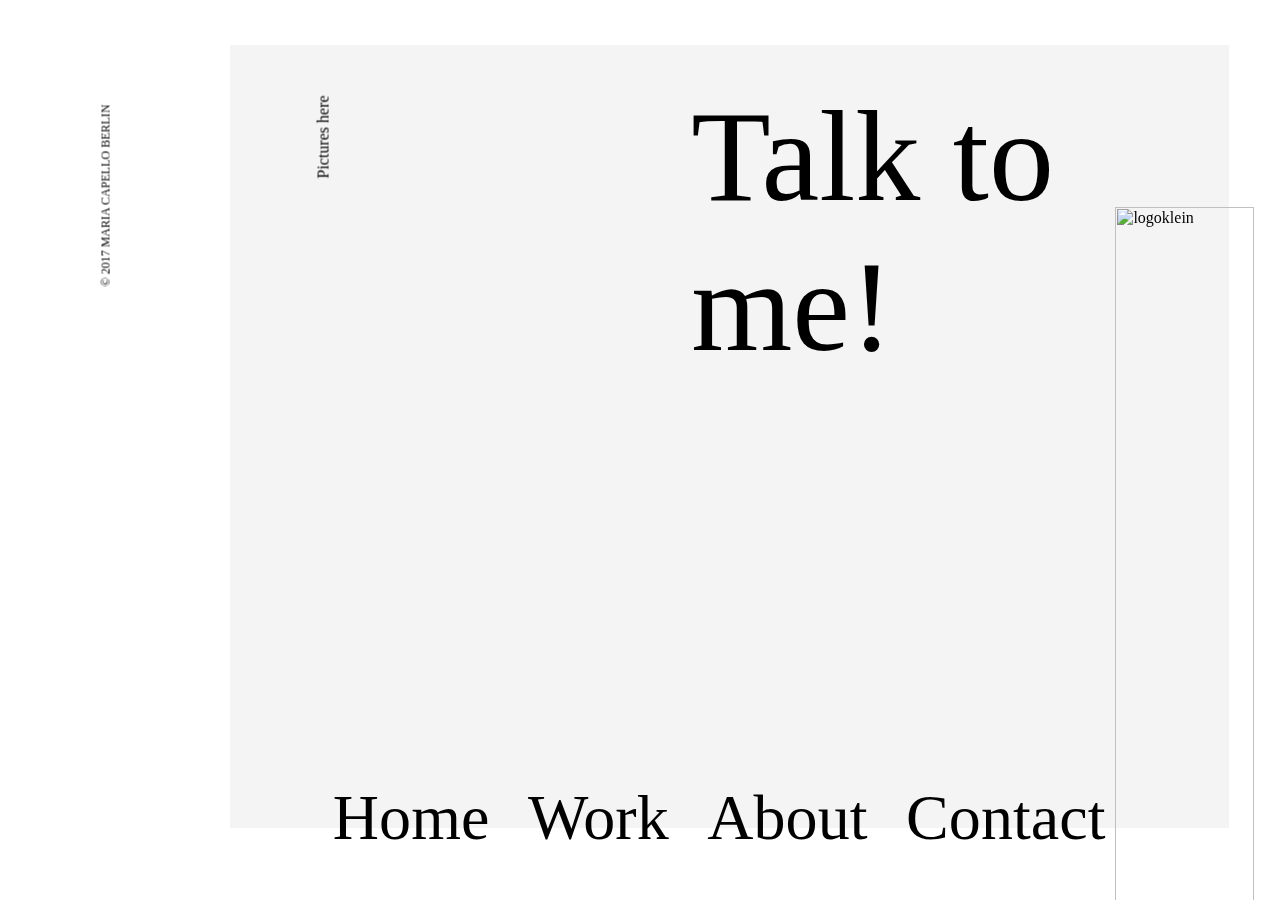
==== contact.html @ 4297d745 "commit" ====
<html>
<head>
  <meta charset="utf-8">
  <title>Maria Gabriela Capello</title>
  <link href="css/stylesheet.css" rel="stylesheet" type="text/css" />
  <meta content="width=device-width, initial-scale=1.0, maximum-scale=1.0, user-scalable=0" name="viewport">
<!--  <script language="javascript" type="text/javascript" src="script.js"> -->
</head>
<body>

<!-- Copy rihts-->
<p class="Copyrights">© 2017 MARIA CAPELLO BERLIN</p>

<!-- background box -->
<div class="background">

</div>

<!-- logo bild -->

<img class="Smalllogo"src="logo klein.svg" alt="logoklein">


<!-- navigation -->
<ul class="navigation">
  <li class="Home">
    <a href="index.html">Home</a>
  </li>
  <li>
    <a href="work.html">Work</a>
  </li>
  <li>
    <a href="about.html">About</a>
  </li>
  <li>
    <a href="contact.html">Contact</a>
  </li>
</ul>

  <!-- links -->
<div class="mail">
  <a href="mailto:gcapello2cs@gmail.com"> Talk to me! </a>
</div>

<div class="carbonmade">
  <a href="https://mgcapellows.carbonmade.com/"> Pictures here </a>
</div>



<body>
</html>
---- css/stylesheet.css ----
body {
  background: #FFFFFF;
}

h1 {
  color: #69D6D1;
  font-family: "Avenir", Helvetica, Arial, sans-serif;
  font-size: 80px;
}

h3 {
  font-family: "Avenir", Helvetica, Arial, sans-serif;
}

.cvbox {
  margin-left: 162px;
}

.cvlist {
  list-style: none;
  font-family: "Avenir", Helvetica, Arial, sans-serif;
margin-left: 300px
}

.cvlist li {
  margin: 0 0 0 100px;
}

.cvlist li .cvtime {
  width:101px;
  display: inline-block;
  color: grey;
}
.cvlist li .cvdesc {
  font-weight: lighter;
  color: black;
  display: inline-block;
  margin-right: 300px
}

blockquote{
  font-family: "Avenir", Helvetica, Arial, sans-serif;
}

 /*a {
  font-family: "Avenir", Helvetica, Arial, sans-serif;
  font-size: 31px;
  color: #69D6D1;
  font-weight: bolder;
} */


/*  PORTFOLIO */



.background {
/* Rectangle: */
background: #F4F4F4;
height: 87vh;
width: 78vw;
position: fixed;
top: 5vh;
left: 18vw;
z-index: -1;

}

body{
  margin: 0;
}


ul
 {
  font-family: ProximaNova-Regular;
  font-size: 5vw;
  color: #000000;
  letter-spacing: 0.08px;
  list-style-type: none;

  position: fixed;
  bottom: 5vh;
  left: 26vw;
  padding: 0;
  margin: 0;
  z-index: 8;


}

li{
  margin-right: 3vw;
  float: left;
}

.Copyrights {
  /* © 2017 MARIA CAPELLO: */
  transform: rotate(-90deg) translateX(-71px) translateY(-87px);
  font-family: ProximaNova-Light;
  font-size: 12px;
  color: #000000;
  letter-spacing: 0.01px;
  position: fixed;
  top: 13vh;
  left: 8vw;
  margin: 0;
  z-index: 2;

}



.Biglogo {
  position: fixed;
  z-index: 5;
  top:31vh;
  right: 2vw;
  height: 47vh;
  width: 279px;
}


 /* logo small */


.Smalllogo{

  position: fixed;
  top: 39vh;
  top: 23vh;
  right: 2vw;
  height: 92vh;
  width: 139px;
  z-index: 5;
}

a{
  color: black;
  text-decoration: none;
}

.perspective1 {
  width: 700px;
  height: 530px;
  position:relative;
  z-index: 1;
  left:50%;
  margin-left: -350px;
  margin-top:5vh;
  margin-bottom: 300px;
  background-color:
}

.perspective2 {
  width: 700px;
  height: 530px;
  position:relative;
  z-index: 1;
  left:50%;
  margin-left: -350px;
  margin-bottom: 300px;
  background-color:

}

.perspective3 {
  width: 700px;
  height: 530px;
  position:relative;
  z-index: 1;
  left:50%;
  margin-left: -350px;
  background-color:

}
.imagebox {
   overflow-y: hidden;
   overflow-x: auto;
   width: 600px;
   height: 100%;
   float: right;
   position: absolute;
   left: 330px;

}

.imagebox2 {
overflow-y:  hidden;
overflow-x: auto;
width: 300px;
height:100%;
float:right;

}
.imagebox3 {
overflow-y:  hidden;
overflow-x: auto;
width: 300px;
height: 100%;
float:right;

}

.description{
float:left;
width: 200px;
font-size: 20pt;
font-family: ProximaNova-Light;
color: #000000;
letter-spacing: 0.01px;
margin: 0;

}

.imgscroll {
  width:  2430px;
}

.imgscroll2 {
  width: 2055px;

}

.imgscroll3 {
  width: 1526px;
}

#perspective1 .imagebox img {
  width: 600px;
  margin-right: 6px;
}
#perspective1 .imagebox img:nth-child(4){
  margin-right: 0;
}

#perspective2 .imagebox2 img {
  height:400px;
  margin-right: 6px;
}
#perspective2 .imagebox2 img:nth-child(6){
  margin-right: 0;
}


#perspective3 .imagebox3 img {
  height:400px;
  margin-right: 6px;
}

#perspective3 .imagebox3 img:nth-child(5){
  margin-right: 0;
}

#perspective3 .imagebox3 .imgscroll3 img:nth-child(3) {
  margin-right: 6px;
  width: 300px;
  height: 274px;
}

.scrollword{
  position: fixed;
  bottom: 21vh;
  left: 44vw;
  font-size: 12pt;
  font-family: ProximaNova-Light;
  font-style: italic;
  padding left: 10px;
  padding-right: 10px;
  padding-bottom: 10px;
}


/* about */


h6 {
  position: fixed;
  top: 1vh;
  right: 7vw;
  z-index: 3;
  margin-top: 0;
  margin-bottom: 0;
  font-family: ProximaNova-Bold;
  font-size: 7vw;

}

.imagenabout {
  position: fixed;
  top: 10vh;
  right: 7vw;
  z-index: 1;
}

p{
  margin-top: 0;
  margin-bottom: 0;
}

.aboutdescription{
  position: fixed;
  bottom: 43vh;
  left: 13vw;
  width: 318px;
  font-size: 15pt;
  font-family: ProximaNova-Light;
  z-index: 7;
}

.mail{
  font-family: ProximaNova-Light;
  z-index: 7;
  position: fixed;
  left: 54vw;
  font-size: 130px;
  top: 9vh;

}

.carbonmade{
  font-family: ProximaNova-Light;
  z-index: 7;
  position: fixed;
  top: 10vw;
  left: 22vw;
  transform: rotate(-90deg);

}

.gif{
  position: fixed;
  left: 33vw;
  top: 10vh;
  height: 100%;
  z-index: -1;

}
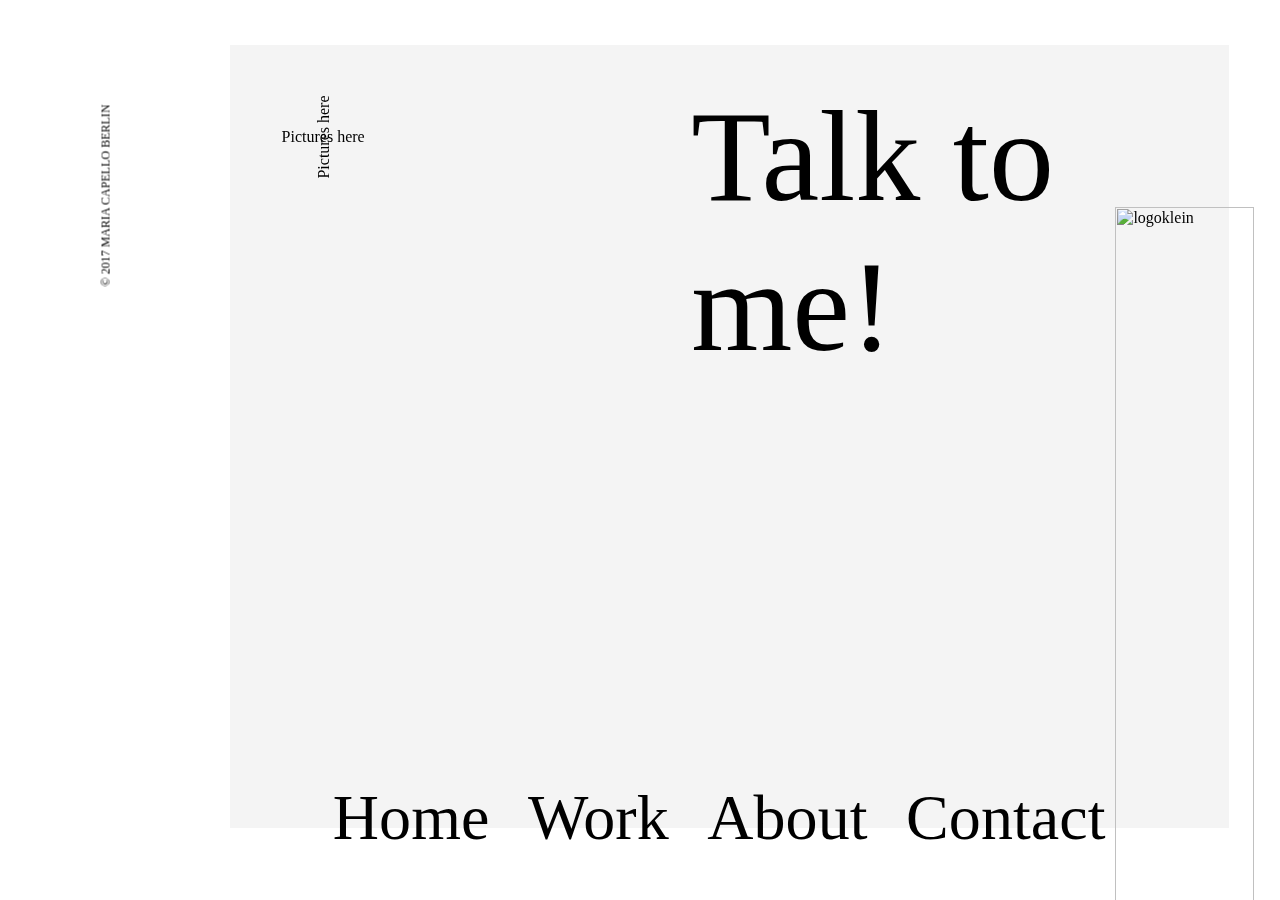
==== commit 0641ccfc: "commit" ====
--- a/contact.html
+++ b/contact.html
@@ -46,6 +46,9 @@
   <a href="https://mgcapellows.carbonmade.com/"> Pictures here </a>
 </div>
 
+<div class="morepictures">
+  <a href="https://500px.com/mgcapellows"> Pictures here </a>
+</div>
 
 
 <body>
--- a/css/stylesheet.css
+++ b/css/stylesheet.css
@@ -337,3 +337,11 @@
   z-index: -1;
 
 }
+
+.morepictures {
+  font-family: ProximaNova-Light;
+  z-index: 7;
+  position: fixed;
+  top: 10vw;
+  left: 22vw;
+}
